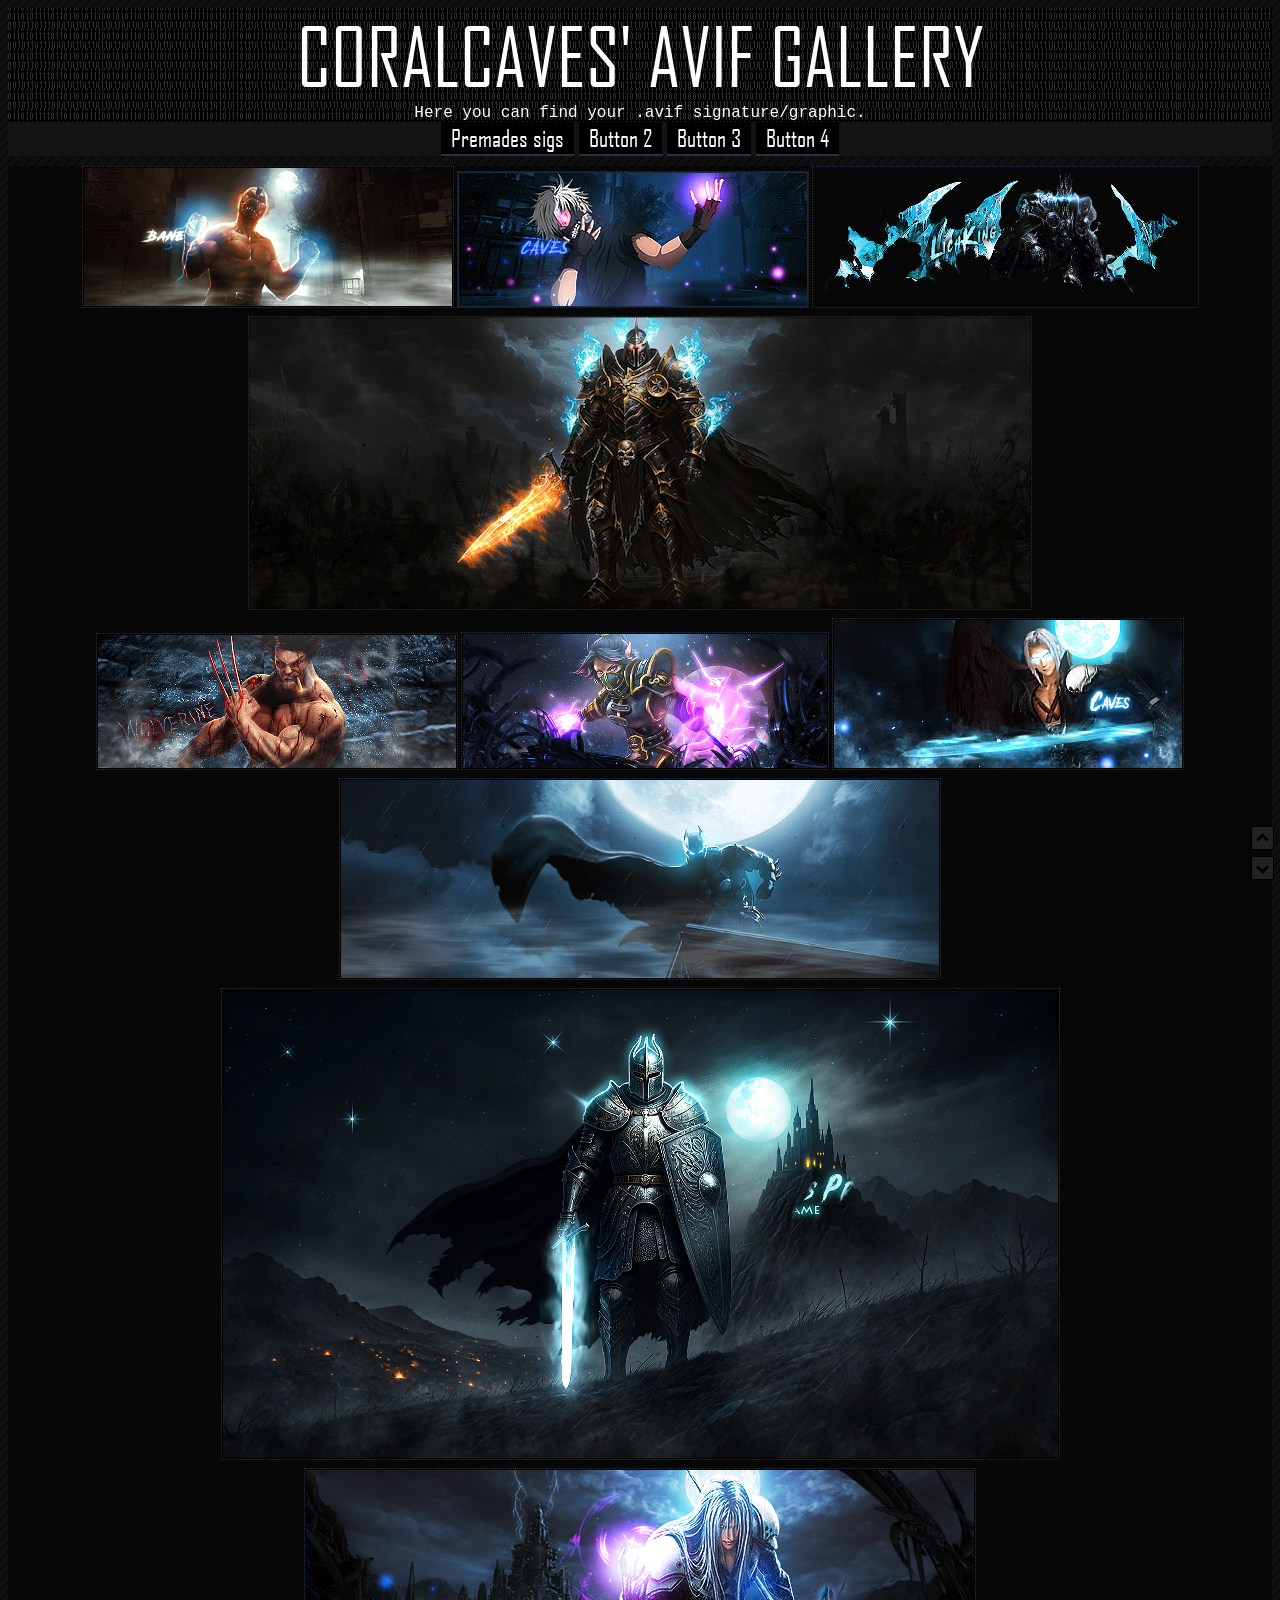
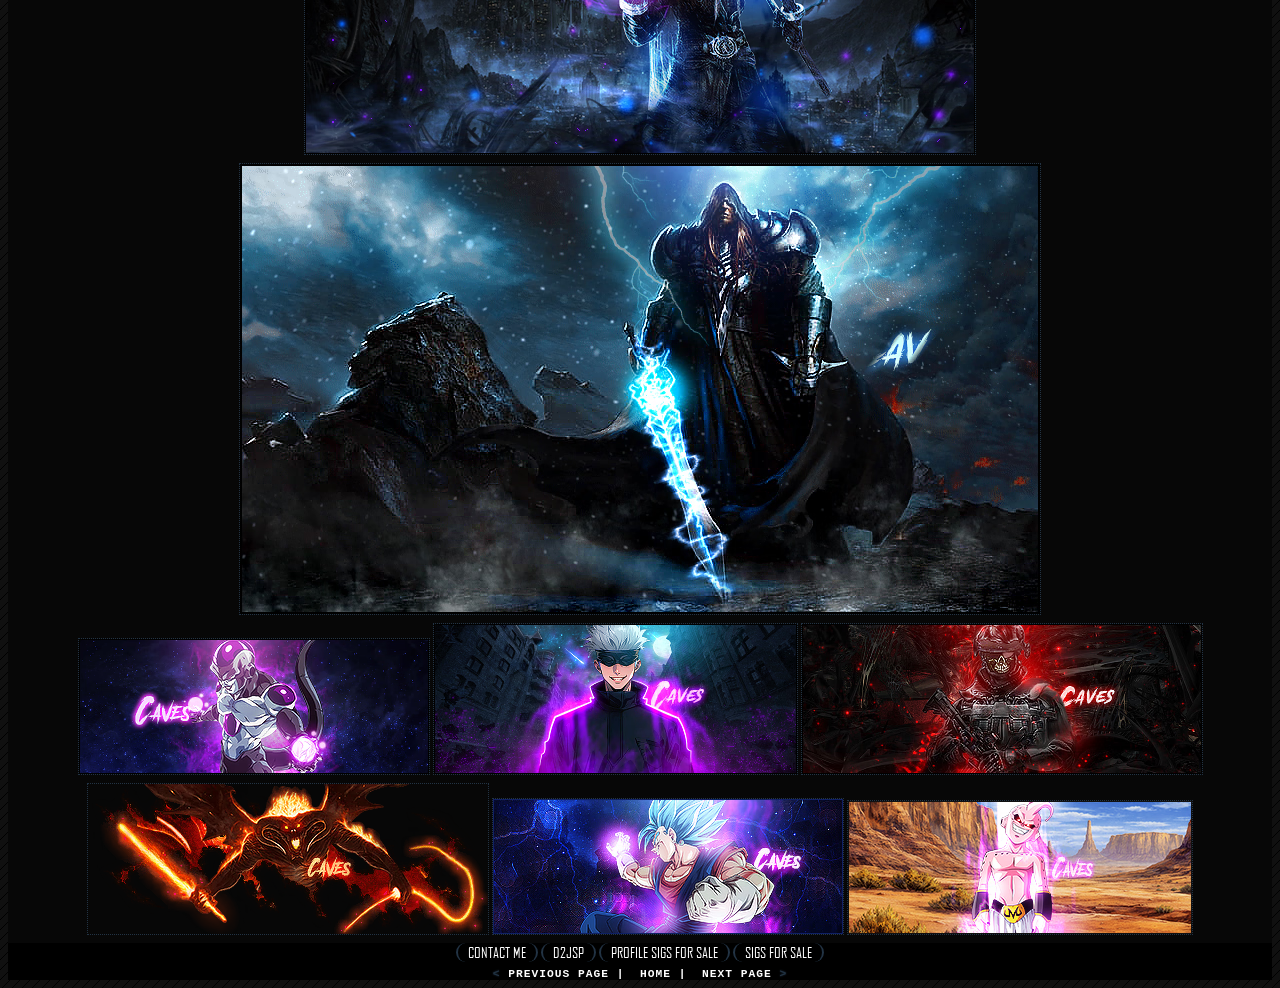
==== premades.html @ 8aa0ec45 "Updates some views" ====
<!doctype html>
<html lang="en-us">

  <head>
    <title>Coralcaves' avif gallery</title>
    <meta charset="utf-8"/>
    <meta name="author" content="coralcaves"/>
    <meta name="viewport" content="width=device-width, initial-scale=1"/>
    <link rel="icon" href="./assets/icon.ico" type="image/ico"/>
    <link rel="stylesheet" href="./css/style.css"/>
  </head>

  <body>

      <div class="header">
        <div class="header2">
          <a class="a_header_title" href="index.html" title="Go to homepage">Coralcaves' Avif Gallery</a>
          <div class="header3">
            Here you can find your .avif signature/graphic.
          </div>
        </div>

        <nav id="menu">
          <ul>
            <li><a href="" target="_self" title="Premades signatures">Premades sigs</a></li>
            <li><a href="" target="_self" title="A dummy button">Button 2</a></li>
            <li><a href="" target="_self" title="A dummy button">Button 3</a></li>
            <li><a href="" target="_self" title="A dummy button">Button 4</a></li>
          </ul>
        </nav>

      </div>

      <div class="body">
        <div class="body2">

          <div class="div_test">
            <img class="div_img_c img_glow" src="./avif/premades/bane.avif" alt="This file could not be loaded. We are sorry. :'(" title="An avif signature">
            <img class="div_img_c img_glow" src="./avif/premades/ghoul.avif" alt="This file could not be loaded. We are sorry. :'(" title="An avif signature">
            <img class="div_img_c img_glow" src="./avif/premades/lich.avif" alt="This file could not be loaded. We are sorry. :'(" title="An avif signature">
          </div>

          <div class="div_test">
            <img class="div_img_c img_glow" src="./avif/premades/knight.avif" alt="This file could not be loaded. We are sorry. :'(" title="An avif signature">
          </div>

          <div class="div_test">
            <img class="div_img_c img_glow" src="./avif/premades/wolverine.avif" alt="This file could not be loaded. We are sorry. :'(" title="An avif signature">
            <img class="div_img_c img_glow" src="./avif/premades/mage.avif" alt="This file could not be loaded. We are sorry. :'(" title="An avif signature">
            <img class="div_img_c img_glow" src="./avif/premades/sephiroth.avif" alt="This file could not be loaded. We are sorry. :'(" title="An avif signature">
          </div>

          <div class="div_test">
            <img class="div_img_c img_glow" src="./avif/premades/batman.avif" alt="This file could not be loaded. We are sorry. :'(" title="An avif signature">
          </div>
            
          <div class="div_test">
            <img class="div_img_c img_glow" src="./avif/premades/knight2.avif" alt="This file could not be loaded. We are sorry. :'(" title="An avif signature">
          </div>

          <div class="div_test">
            <img class="div_img_c img_glow" src="./avif/premades/sephiroth2.avif" alt="This file could not be loaded. We are sorry. :'(" title="An avif signature">
          </div>
          
          <div class="div_test">  
            <img class="div_img_c img_glow" src="./avif/premades/knight3.avif" alt="This file could not be loaded. We are sorry. :'(" title="An avif signature">
          </div>

          <div class="div_test">
            <img class="div_img_c img_glow" src="./avif/premades/frieza.avif" alt="This file could not be loaded. We are sorry. :'(" title="An avif signature">
            <img class="div_img_c img_glow" src="./avif/premades/gojo.avif" alt="This file could not be loaded. We are sorry. :'(" title="An avif signature">
            <img class="div_img_c img_glow" src="./avif/premades/cod.avif" alt="This file could not be loaded. We are sorry. :'(" title="An avif signature">
          </div>

          <div class="div_test">
            <img class="div_img_c img_glow" src="./avif/premades/balrog.avif" alt="This file could not be loaded. We are sorry. :'(" title="An avif signature">
            <img class="div_img_c img_glow" src="./avif/premades/goku.avif" alt="This file could not be loaded. We are sorry. :'(" title="An avif signature">
            <img class="div_img_c img_glow" src="./avif/premades/majinboo.avif" alt="This file could not be loaded. We are sorry. :'(" title="An avif signature">
          </div>


        <div class="ft">
        <footer id="footer">
          <ul>
            <li><a class="a_footer_list" href="https://forums.d2jsp.org/user.php?i=968235" target="_blank" onclick="return ce();" title="My JSP account">Contact me</a></li>
            <li><a class="a_footer_list" href="http://forums.d2jsp.org" target="_blank" onclick="return ce();"  title="Recursos e Tutoriais">D2jsp</a></li>
            <li><a class="a_footer_list" href="https://forums.d2jsp.org/img.php?i=968235&a=1" target="_blank" onclick="return ce();" title="Profile signatures">Profile Sigs For Sale</a></li>
            <li><a class="a_footer_list" href="https://forums.d2jsp.org/img.php?i=968235&a=2" target="_blank" onclick="return ce();" title="Standard Signatures">Sigs For Sale</a></li>
          </ul>
        </footer>

          <div class="ft2">
            <a class="inline" href="index.html" title="Previous"><span class="span_np">&lt;&nbsp;</span>Previous Page</a>&nbsp;|&nbsp;
            <a class="inline" href="index.html" title="Voltar para à página inicial">Home</a>&nbsp;|&nbsp;
            <a class="inline" href="index.html" title="Next page">Next Page<span class="span_np">&nbsp;&gt;</span></a>
          </div>
          <a href="javascript:scroll(0,0)" class="a_buttons bttn aab aaa" title="Back to page top"></a>
          <a href="javascript:scroll(0,document.body.scrollHeight)" class="a_buttons bttn aac aaa" title="Go to page bottom"></a>
        </div>  
       </div>
   </body>

</html>
---- css/style.css ----
@charset "utf-8";

@font-face{
	font-family:'agency';
	src:url("../fonts/agency fb.ttf") 
}

html{
	font-family:'agency';
	background-color:#101010;
	background-image:url('../assets/bg.png');
	background-repeat:repeat;
}

hr,.header,.body{
	width:auto;
	margin-left:auto;
	margin-right:auto;
}

hr{
	position:absolute;
	display:block;
	height:1px;
	background:rgba(34,51,68,1);
	border:none;
	top:auto;
	margin-bottom:auto;
}

p,code,.code{
	width:60%;
	margin-left:20%;
	margin-right:20%;
}

p{
	color:#fff;
	font-size:13px;
	font-family:courier;
	text-align:left;
	line-height:15px;
}

code{
	display:block;
	border:1px solid #0f0;
}

iframe{
	border:1px dotted #234;
	width:530px;
	height:300px;
	margin-top:10px;
	margin-bottom:10px;
}

img{
	display:block;
	width:100%;
	border:1px dotted #234;
}

.div_img{
	display:inline;
	width:50%;
	margin-left:auto;
	margin-right:auto;
}

.div_img_b{
	display:inline;
	width:100%;
	margin-left:auto;
	margin-right:auto;
	max-width:222px;
	max-height:407px;
}

.div_img_c{
	display:inline;
	width:100%;
	margin-left:auto;
	margin-right:auto;
	width:auto;
	height:auto;
	margin-bottom:5px;
}

img:hover{
	/*
	width:100%;
	height:100%;
	*/
	border:none;
}
.p_test{
	/* display:none; */
}

.div_test .p_test{
	display:inline;
	max-width:25%;
	margin-left:auto;
	margin-right:auto;
	background-color:#234;
	color:#fff;
	padding:2px;
	text-align:center;
}

.div_test{
	/* display:inline; */
}

.div_test:hover{
	display:inline;
}

.img_glow:hover{
	box-shadow:0 0 10px #a00;
}

a:link,a:visited,a:active{
	display:block;
	color:#fff;
	background-color:transparent;
	text-decoration:none;
}

a:hover{
	display:inline;
	text-decoration:underline;
	color:#fff;
	border-radius:2px;
	background-color:rgba(240,20,30,1);
}

a.page{
	background:rgba(80,80,221,1);
}

a.inline{
	display:inline;
	font-size:1em;
}

a.inline_b{
	display:block;
	font-size:1em;
	padding:5px;
}

a.a_footer_list:active,a.a_footer_list:visited,a.a_footer_list:link{
	display:block;
	line-height:1em;
	font-size:1em;
}

a.a_footer_list:hover{
	background-color:rgba(0,0,0,0);
	color:#f00;
}

a.a_buttons{
	background-color:#222;
}
a.a_padding{
	padding:5px;
}

a.a_header_title{
	color:rgba(255,255,255,1);
	text-transform:uppercase;
	background-size:stretch;
}

a.a_header_title:hover{
	display:inline;
	background-color:rgba(0,0,0,0);
	text-decoration:none;
	color:#234;
}

h1{
	font-family:'agency';
	font-size:2em;
	color:#fff;
	letter-spacing:5px;
	line-height:35px;
	padding:20px 0px 0px 10px;
	text-align:center;
}

h2{
	font-family:courier;
	font-size:.9em;
	color:#fff;
	letter-spacing:5px;
	line-height:15px;
	padding:10px 0px 0px 10px;
	text-align:center;
}

h3{
	font-family:courier;
	font-size:1.25em;
	color:#fff;
	letter-spacing:5px;
	line-height:15px;
	padding:10px 0px 0px 10px;
	text-align:center;
}

.bttn{
	margin-top:5px;
	margin-bottom:0;
	padding:4px;
	text-align:center;
	border:1px solid #000;
	background:#000;
}

.aaa{
	position:fixed;
	right:6px;
	opacity:1;
	height:22px;
	width:21px;
	padding:0;
}

.aaa:hover{
	opacity:1;
}

.aaa:before{
	content:"";
	border:inherit;
	border-width:0 3px 3px 0;
	display:inline-block;
	padding:3px;
	background:transparent;
	min-height:0;
}

.aaa.aab:before{
	transform:rotate(-135deg);
	margin-top:8px;
}

.aaa.aac:before{
	transform:rotate(45deg);
	margin-top:5px;
}

.aab{
	bottom:50px;
}

.aac{
	bottom:20px;
}

.header{
	position:static;
	display:block;
	background:rgba(10,10,10,1);
	text-align:center;
	color:#fff;
	font-size:5em;
	top:0;
	margin-top:0;
	left:0;
	width:auto;
	height:auto;
	margin-bottom:10px;
}

.header2{
	/* empty */
}

.header3{
	font-family:courier;
	font-size:.2em;
}

#footer ul{
	border:0 solid #0f0;
	font-size:1em;
	text-transform:uppercase;
	text-align:center;
	background:rgba(0,0,0,0);
	color:#909090;
	margin-top:auto;
	margin-bottom:0;
	left:0;
	padding:0;
}

#footer ul li{
	border:0 solid #00f;
	display:inline-block;
}

#footer ul li a{
	padding:2px 10px;
	background:rgba(0,0,0,1);
	color:#fff;
	text-decoration:none;
	border-left:2px solid #234;
	border-right:2px solid #234;
	border-radius:10px;
}

#footer ul li a:hover{
	background-color:#D6D6D6;
	color:#6D6D6D;
}

#menu ul{
	border:0 solid #0f0;
	text-align:center;
	background:rgba(20,20,20,1);
	color:#909090;
	margin-top:auto;
	margin-bottom:auto;
	font-size:.3em;
	left:0;
	padding:0;
}

#menu ul li{
	border:0 solid #00f;
	display:inline;
}

#menu ul li a{
	padding:2px 10px;
	display:inline-block;
	background:rgba(0,0,0,1);
	color:#fff;
	text-decoration:none;
	border-bottom:2px solid #234;
}

#menu ul li a:hover{
	background-color:#D6D6D6;
	color:#6D6D6D;
	border-bottom:2px solid #5454dd;
}

.body{
	display:block;
	background:rgba(0,0,0,1);
	text-align:center;
	color:#909090;
	position:static;
}

.body2{
	font-size:15px;
	color:#fff;
	text-align:center;
	background:rgba(9,9,9,.8);
}

.body3{
	background:rgba(16,16,16,.6);
	color:#fff;
	font-family:courier;
	font-size:1em;
}

/* z-index de div conflitantes */
.body.body2.body3{
	z-index:9999999999;
	position:absolute;
}

.lt{
	z-index:0;
}

.ft{
	position:relative;
	left:0;
	width:100%;
	background-color:#000;
	z-index:9999999;
	margin-top:auto;
	margin-bottom:0;
}

.ft2{
	z-index:9999999999;
	text-transform:uppercase;
	font-weight:bold;
	font-family:courier;
	color:#fff;
	font-size:.75em;
	padding:0 0 0 0;
	width:100%;
	display:inline;
	letter-spacing:1px;
}

/* NOT USED footer links */
.footer_links{
	border:1px solid #f00;
	list-style-type:none;
	text-align:left;
	color:#fff;
	font-size:.85em;
	font-family:courier;
	letter-spacing:1px;
	width:30%;
	margin-left:15%;
}

.footer_links_b{
	text-transform:uppercase;
	display:block;
	position:absolute;
	border:0 solid #f00;
	list-style-type:none;
	text-align:left;
	color:#fff;
	font-size:.75em;
	font-family:agency;
	letter-spacing:1.5px;
	width:30%;
	margin-top:3%;
	margin-left:35%;
	padding:5px;
	line-height:10px;
	margin-bottom:5%;
}

.footer_links_c{text-transform:uppercase;
	display:block;
	position:absolute;
	border:0 solid #f00;
	list-style-type:none;
	text-align:left;
	color:#fff;
	font-size:.75em;
	font-family:agency;
	letter-spacing:1.5px;
	width:30%;
	margin-top:3%;
	margin-left:60%;
	padding:5px;
	line-height:10px;
}

/* barras laterais */
.rt{
	right:0;
	font-size:1.2em;
	padding:5px;
	border-top:2px solid #234;
	border-radius:0 0 0 0;
	background:rgba(10,10,10,1);
	width:auto;
	height:auto;
	text-align:left;
	position:fixed;
	line-height:1em;
	background-image:url("bg.png");
	margin-bottom:50px;
}

.lt{
	left:0;
	font-size:1.2em;
	font-weight:bold;
	padding:5px;
	border-top:2px solid #234;
	border-radius:0 0 0 0;
	background:rgba(10,10,10,1);
	width:auto;
	height:auto;
	text-align:left;
	position:fixed;
	line-height:1em;
	margin-bottom:50px;
}

.header,.body3{
	background-image:url('../assets/binaries.gif');
	background-repeat:repeat;
}

@media screen and (max-width: 960px) {
	.lt,.rt{
		visibility:hidden;
	}
}

.code{
	background:rgba(0,0,0,1);
	border:1px dotted #234;
	text-align:left;
	color:#0f0;
	font-family:courier;
	font-size:.8em;
	letter-spacing:1px;
	line-height:auto;
	padding:10px;
}

.span_t_txt{
	font-size:1vw;
	color:#234;
	padding:5px;
}

.span_gt{
	font-weight:bold;
	color:#234;
	text-shadow:0 0 2px #234;
	margin-right:3px;
}

.span_np{
	display:inline;
	color:#234;
	font-weight:bold;
	text-shadow:0 0 2px #234;
}

.span_list_category{
	color:#234;
	text-shadow:none;
	font-weight:bold;
}
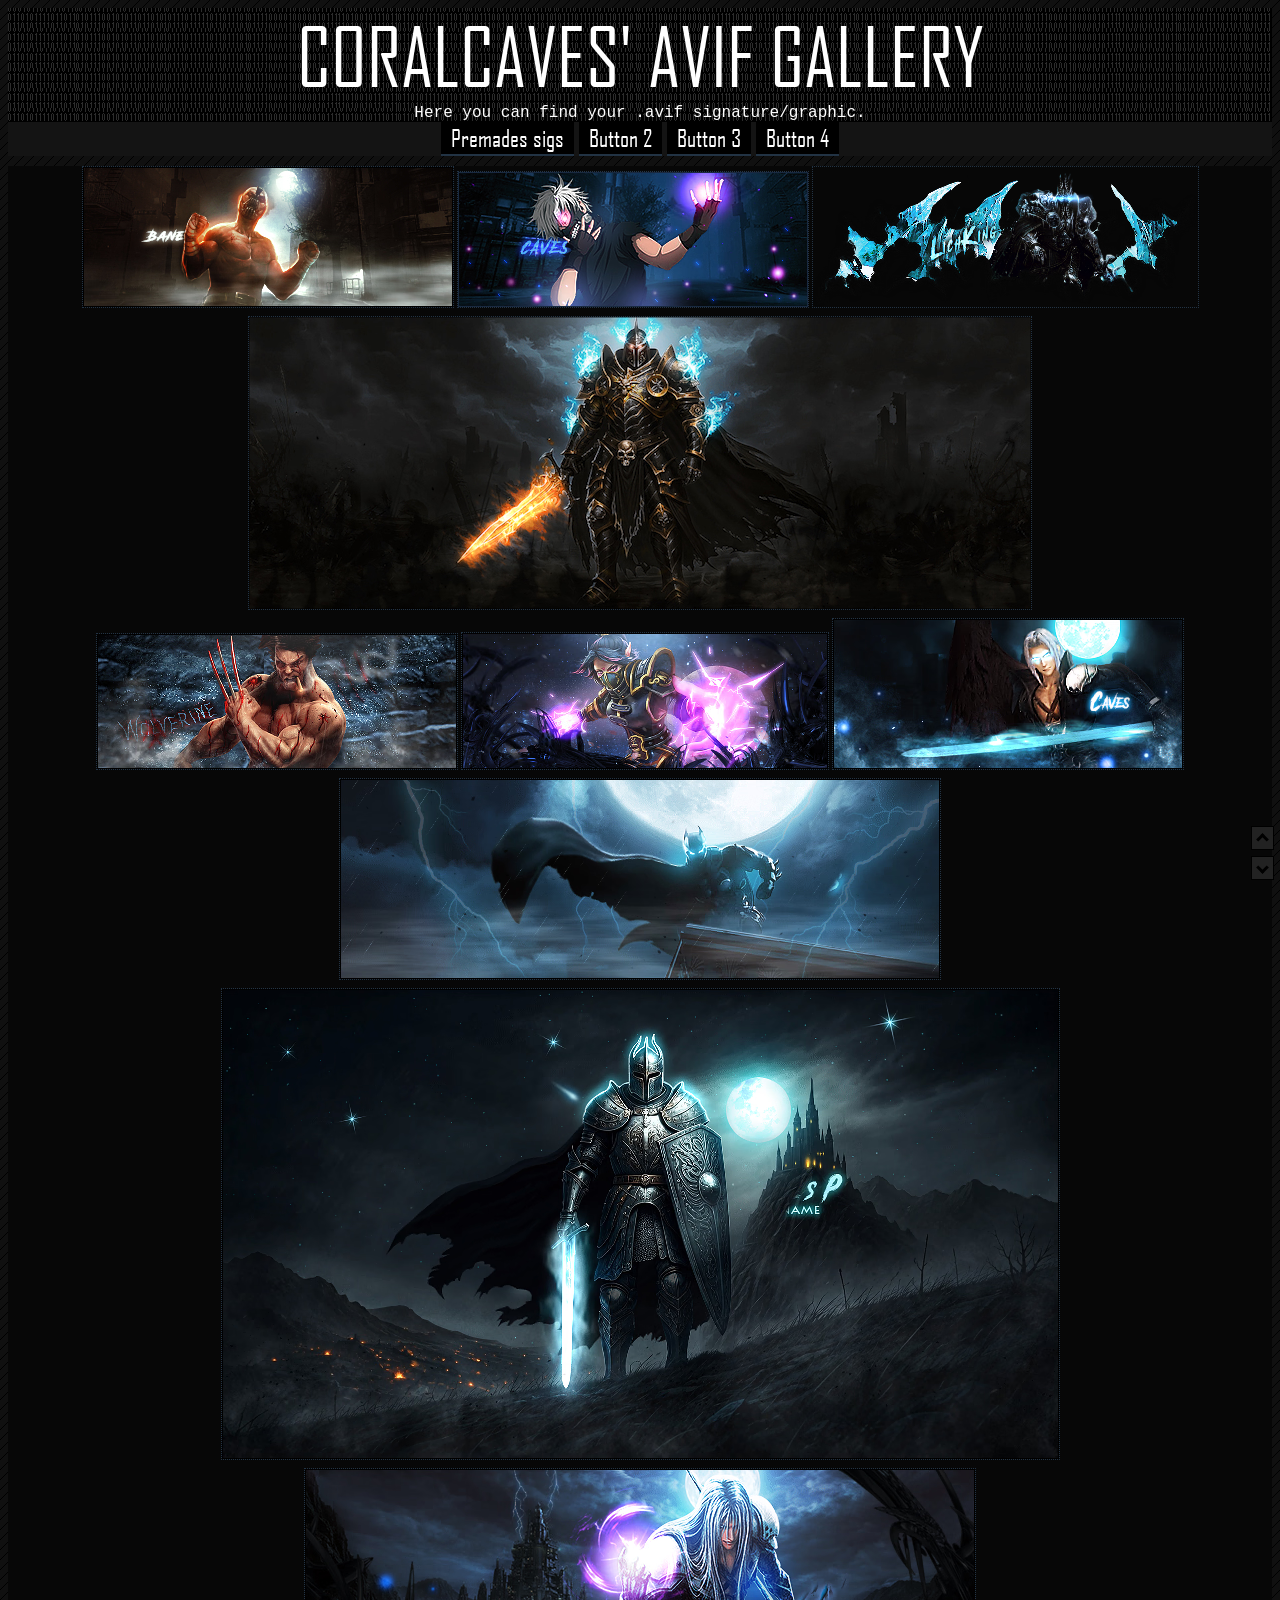
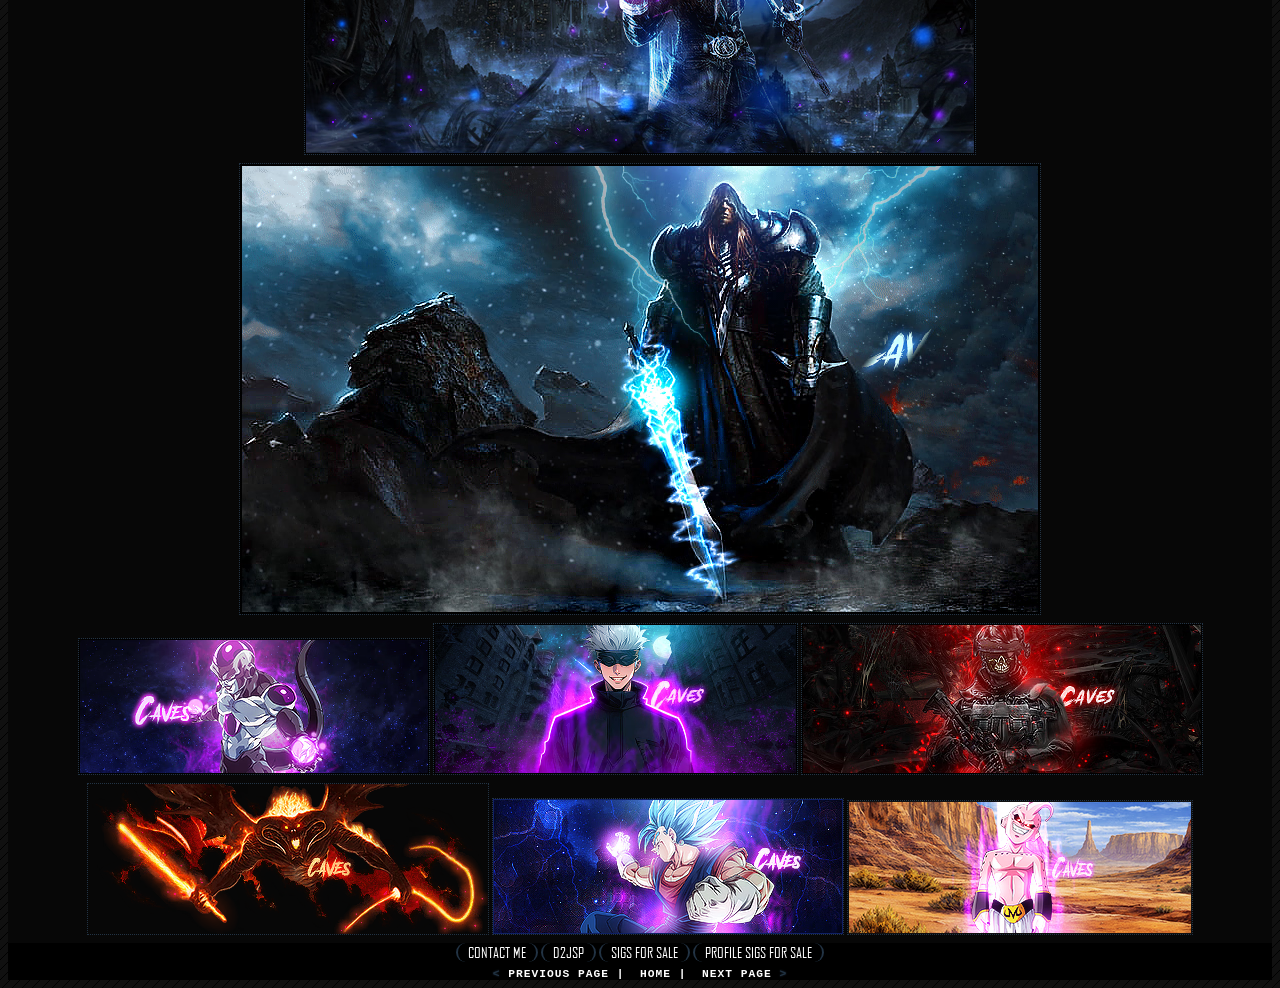
==== commit 4cd8f035: "Fixes labels" ====
--- a/premades.html
+++ b/premades.html
@@ -84,8 +84,8 @@
           <ul>
             <li><a class="a_footer_list" href="https://forums.d2jsp.org/user.php?i=968235" target="_blank" onclick="return ce();" title="My JSP account">Contact me</a></li>
             <li><a class="a_footer_list" href="http://forums.d2jsp.org" target="_blank" onclick="return ce();"  title="Recursos e Tutoriais">D2jsp</a></li>
-            <li><a class="a_footer_list" href="https://forums.d2jsp.org/img.php?i=968235&a=1" target="_blank" onclick="return ce();" title="Profile signatures">Profile Sigs For Sale</a></li>
-            <li><a class="a_footer_list" href="https://forums.d2jsp.org/img.php?i=968235&a=2" target="_blank" onclick="return ce();" title="Standard Signatures">Sigs For Sale</a></li>
+            <li><a class="a_footer_list" href="https://forums.d2jsp.org/img.php?i=968235&a=1" target="_blank" onclick="return ce();" title="Profile signatures">Sigs For Sale</a></li>
+            <li><a class="a_footer_list" href="https://forums.d2jsp.org/img.php?i=968235&a=2" target="_blank" onclick="return ce();" title="Standard Signatures">Profile Sigs For Sale</a></li>
           </ul>
         </footer>
 
